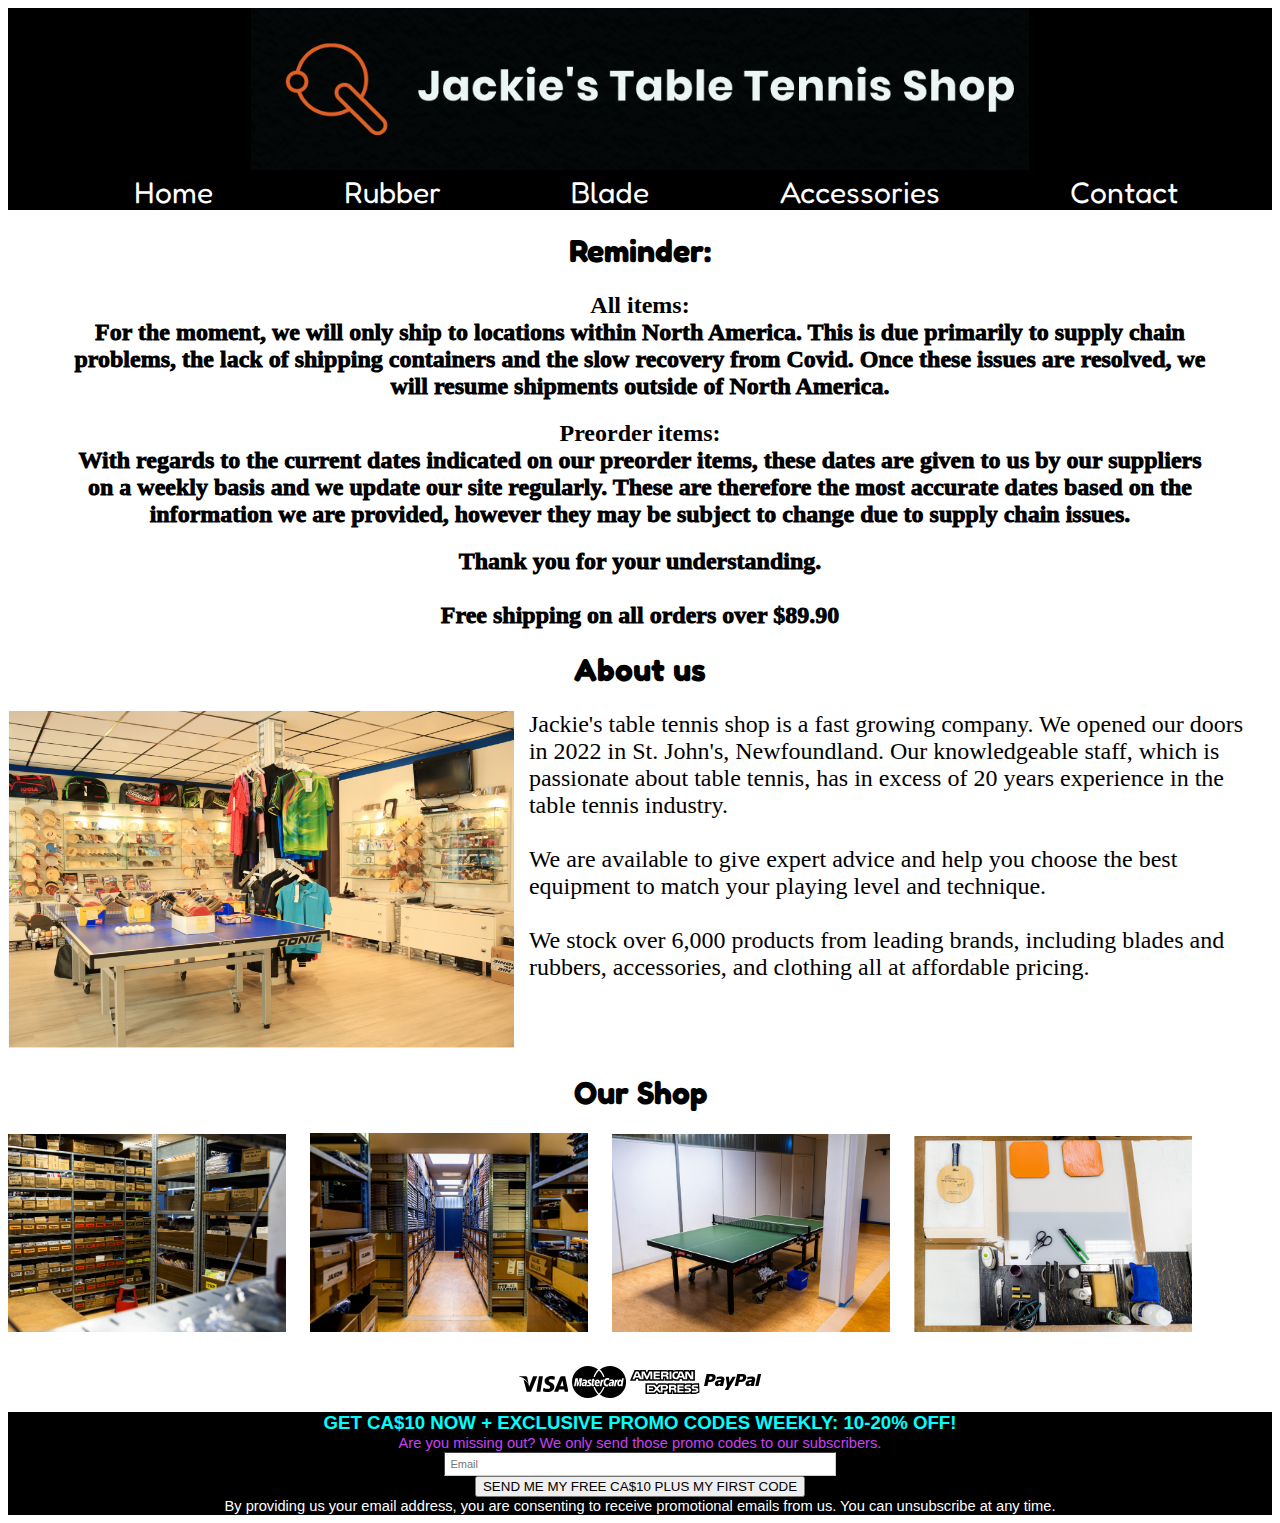
==== Table_Tennis_Shop/index.html @ e0d5413b "Add files via upload" ====
<!DOCTYPE html>
<html lang="en">
  <head>
    <meta charset="UTF-8" />
    <meta http-equiv="X-UA-Compatible" content="IE=edge" />
    <meta name="viewport" content="width=device-width, initial-scale=1.0" />
    <title>Jackie's TT Shop</title>
    <link rel="icon" href="./assets/icon.png">
    <!-- main css-->
    <link rel="stylesheet" href="./css/home.css">
    <!-- nav font-->
    <link rel="preconnect" href="https://fonts.googleapis.com">
    <link rel="preconnect" href="https://fonts.gstatic.com" crossorigin>
    <link href="https://fonts.googleapis.com/css2?family=Fredoka:wght@500&display=swap" rel="stylesheet">
</head>
<body>
    <!-- nav -->
    <header>
    <div class="nav-header">
        <a href="index.html" class="nav-logo">
            <img src="./assets/logo.png" alt="jackie's table tennis shop logo">
        </a>
    </div>
    <div>
        <a href="index.html" class="nav-link">Home</a>
        <a href="rubber.html" class="nav-link">Rubber</a>
        <a href="blades.html" class="nav-link">Blade</a>
        <a href="accessories.html" class="nav-link">Accessories</a>
        <a href="contact.html" class="nav-link">Contact</a>
    </div>
    </header>
    <!-- reminder -->
    <div>
        <h1>Reminder:</h1>
            <h2 class="remind_title">All items:</h2>
            <h2>
            For the moment, we will only ship to locations within North America. This is due primarily to supply chain problems, the lack of shipping containers and the slow recovery from Covid. Once these issues are resolved, we will resume shipments outside of North America. 
            </h2>
            <h2 class="remind_title">Preorder items:</h2>
            <h2>
            With regards to the current dates indicated on our preorder items, these dates are given to us by our suppliers on a weekly basis and we update our site regularly. These are therefore the most accurate dates based on the information we are provided, however they may be subject to change due to supply chain issues. </h2>
            <h2 class="thanks">Thank you for your understanding. <br><br>
            <strong>Free shipping on all orders over $89.90</strong>
            </h2>
    </div>
    <!-- About -->
    <div>
        <h1>About us</h1>
        <img src="./assets/shop_inside.png" alt="jackie's table tennis shop inside picture"  class="shop_pic">
        <p>
            Jackie's table tennis shop is a fast growing company. We opened our doors in 2022 in St. John's, Newfoundland. Our knowledgeable staff, which is passionate about table tennis, has in excess of 20 years experience in the table tennis industry.<br><br>

            We are available to give expert advice and help you choose the best equipment to match your playing level and technique.<br><br>

            We stock over 6,000 products from leading brands, including blades and rubbers, accessories, and clothing all at affordable pricing.<br><br>
        </p>
    </div>
    <!--Our shop-->
    <div >
        <h1>Our Shop</h1>
        <img src="./assets/shop1.png" alt="shop inside picture" class="shop_pics">
        <img src="./assets/shop2.png" alt="shop inside picture" class="shop_pics">
        <img src="./assets/shop3.png" alt="shop inside picture" class="shop_pics">
        <img src="./assets/shop4.png" alt="shop inside picture" class="shop_pics">
    </div>
    <!-- footer -->
    <footer>
        <div class="footer-payment-icons">
            <svg xmlns="http://www.w3.org/2000/svg" width="49" height="32" viewBox="0 0 49 32"><path d="M14.06 10.283h4.24l-6.303 15.472-4.236.003-3.258-12.33c2.318.953 4.38 3.023 5.22 5.276l.42 2.148zm3.356 15.488l2.503-15.5h4l-2.503 15.5h-4.002zm14.576-9.276c2.31 1.106 3.375 2.444 3.362 4.21C35.322 23.923 32.59 26 28.384 26c-1.796-.02-3.526-.394-4.46-.826l.56-3.47.516.247c1.316.58 2.167.815 3.77.815 1.15 0 2.384-.476 2.395-1.514.007-.678-.517-1.164-2.077-1.923-1.518-.74-3.53-1.983-3.505-4.21.024-3.013 2.81-5.117 6.765-5.117 1.55 0 2.795.34 3.586.65l-.542 3.36-.36-.177c-.74-.314-1.686-.617-2.994-.595-1.568 0-2.293.69-2.293 1.333-.01.73.848 1.205 2.246 1.924zm14.207-6.21l3.238 15.49h-3.714s-.368-1.78-.488-2.32c-.583 0-4.667-.01-5.125-.01-.155.42-.84 2.332-.84 2.332h-4.205L41.01 11.57c.418-1.01 1.137-1.284 2.096-1.284H46.2zm-4.937 9.99h3.322l-.927-4.474-.27-1.337c-.202.58-.554 1.52-.53 1.48 0 0-1.263 3.44-1.595 4.33zm-31.54-1.572C8.075 14.13 4.44 11.712 0 10.592l.053-.32h6.453c.87.033 1.573.325 1.815 1.307z"></path></svg>
            <svg xmlns="http://www.w3.org/2000/svg" width="54" height="32" viewBox="0 0 54 32"><path d="M48.366 15.193c.6 0 .9.437.9 1.282 0 1.28-.546 2.21-1.337 2.21-.6 0-.9-.437-.9-1.31 0-1.282.572-2.183 1.336-2.183zm-10.09 3.082c0-.655.49-1.01 1.472-1.01.11 0 .19.028.382.028-.027.982-.545 1.636-1.227 1.636-.382 0-.628-.246-.628-.656zm-11.998-2.427v.327h-1.91c.165-.763.546-1.173 1.092-1.173.518 0 .818.3.818.845zM38.06.002c8.838 0 16.003 7.165 16.003 16.002s-7.165 16-16.003 16c-3.834 0-7.324-1.345-10.08-3.595 2.102-2.032 3.707-4.568 4.568-7.44h-1.33c-.833 2.552-2.297 4.806-4.2 6.626-1.89-1.816-3.34-4.078-4.17-6.62h-1.33c.857 2.856 2.434 5.4 4.52 7.432-2.75 2.22-6.223 3.594-10.036 3.594C7.165 32.002 0 24.84 0 16.002s7.164-16 16.002-16c3.814 0 7.287 1.377 10.036 3.603-2.087 2.023-3.664 4.568-4.52 7.424h1.33c.83-2.543 2.28-4.805 4.17-6.608 1.904 1.808 3.368 4.06 4.2 6.614h1.33c-.86-2.872-2.466-5.413-4.568-7.443C30.737 1.343 34.226 0 38.06 0zM7.217 20.212h1.69l1.337-8.043H7.572l-1.637 4.99-.082-4.99H3.4l-1.337 8.043h1.582l1.037-6.135.136 6.135H5.99l2.21-6.19zm7.253-.735l.054-.408.382-2.32c.11-.735.136-.98.136-1.308 0-1.254-.79-1.91-2.263-1.91-.628 0-1.2.083-2.046.328l-.246 1.473.163-.028.247-.08c.382-.11.928-.165 1.418-.165.79 0 1.09.164 1.09.6 0 .11 0 .19-.054.41-.272-.028-.517-.055-.708-.055-1.91 0-3 .927-3 2.536 0 1.065.628 1.774 1.555 1.774.79 0 1.364-.246 1.8-.79l-.027.68h1.418l.027-.163.027-.245zm3.518-3.163c-.736-.327-.82-.41-.82-.71 0-.354.3-.518.846-.518.328 0 .79.028 1.227.082l.247-1.5c-.436-.082-1.118-.137-1.5-.137-1.91 0-2.59 1.01-2.563 2.21 0 .817.382 1.39 1.282 1.827.71.327.818.436.818.71 0 .408-.3.6-.982.6-.518 0-.982-.083-1.527-.246l-.246 1.5.08.028.3.054c.11.027.247.055.465.055.382.054.71.054.928.054 1.8 0 2.645-.68 2.645-2.18 0-.9-.354-1.418-1.2-1.828zm3.762 2.427c-.41 0-.573-.135-.573-.463 0-.082 0-.164.027-.273l.463-2.726h.873l.218-1.61h-.873l.19-.98h-1.69l-.737 4.47-.082.52-.11.653c-.026.192-.054.41-.054.574 0 .954.49 1.445 1.364 1.445.382 0 .764-.056 1.227-.22l.218-1.444c-.108.054-.272.054-.463.054zm3.982.11c-.982 0-1.5-.38-1.5-1.144 0-.055 0-.11.027-.19h3.38c.164-.683.22-1.146.22-1.637 0-1.447-.9-2.374-2.32-2.374-1.717 0-2.972 1.663-2.972 3.9 0 1.935.982 2.944 2.89 2.944.628 0 1.173-.082 1.773-.273l.274-1.636c-.6.3-1.145.41-1.773.41zm5.426-3.326h.11c.163-.79.38-1.363.654-1.88l-.055-.028h-.164c-.573 0-.9.273-1.418 1.064l.164-1.01h-1.555l-1.064 6.545h1.72c.626-4.008.79-4.69 1.608-4.69zm4.964 4.61l.3-1.828c-.545.273-1.036.41-1.445.41-1.01 0-1.61-.738-1.61-1.964 0-1.773.9-3.027 2.183-3.027.49 0 .928.136 1.528.436l.3-1.744c-.163-.054-.218-.082-.436-.163l-.682-.164c-.218-.055-.49-.083-.79-.083-2.264 0-3.846 2.018-3.846 4.88 0 2.155 1.146 3.49 3 3.49.463 0 .872-.08 1.5-.245zm5.4-1.065l.354-2.32c.136-.735.136-.98.136-1.308 0-1.254-.763-1.91-2.236-1.91-.627 0-1.2.083-2.045.328l-.245 1.473.164-.028.217-.08c.382-.11.955-.165 1.446-.165.79 0 1.09.164 1.09.6 0 .11-.026.19-.08.41-.247-.028-.492-.055-.683-.055-1.91 0-3 .927-3 2.536 0 1.065.627 1.774 1.555 1.774.79 0 1.363-.246 1.8-.79l-.028.68h1.418v-.163l.027-.245.054-.327zm2.126 1.144c.627-4.008.79-4.69 1.608-4.69h.11c.163-.79.38-1.363.654-1.88l-.055-.028H45.8c-.57 0-.9.273-1.417 1.064l.164-1.01h-1.554l-1.037 6.545h1.69zm5.18 0h1.61l1.308-8.044h-1.69l-.383 2.29c-.464-.6-.955-.9-1.637-.9-1.5 0-2.782 1.855-2.782 4.036 0 1.636.818 2.7 2.073 2.7.627 0 1.118-.218 1.582-.71zM11.307 18.28c0-.656.492-1.01 1.447-1.01.136 0 .218.027.382.027-.027.982-.518 1.636-1.228 1.636-.382 0-.6-.245-.6-.655z"></path></svg>
            <svg xmlns="http://www.w3.org/2000/svg" width="70" height="32" viewBox="0 0 70 32"><path d="M69.102 17.22l.4 9.093c-.69.313-3.286 1.688-4.26 1.688h-4.79v-.655c-.545.438-1.548.656-2.466.656H42.933v-2.465c0-.344-.057-.344-.345-.344h-.257V28h-4.96v-2.923c-.832.402-1.75.402-2.58.402h-.545V28h-6.05l-1.434-1.656-1.576 1.656h-9.72v-10.78h9.892l1.405 1.662 1.55-1.663h6.65c.776 0 2.038.116 2.582.66v-.66h5.936c.602 0 1.75.116 2.523.66v-.66h8.947v.66c.516-.43 1.433-.66 2.265-.66H62.2v.66c.546-.37 1.32-.66 2.323-.66H69.1zm-34.197 6.65c1.577 0 3.183-.43 3.183-2.58 0-2.093-1.635-2.523-3.07-2.523h-5.877l-2.38 2.523-2.235-2.523h-7.427v7.67h7.312l2.35-2.51 2.267 2.51h3.556V23.87h2.322zM46 23.557c-.17-.23-.486-.516-.945-.66.516-.172 1.318-.832 1.318-2.036 0-.89-.315-1.377-.917-1.72-.602-.316-1.32-.373-2.266-.373h-4.215v7.67h1.864V23.64h1.977c.66 0 1.032.06 1.32.345.315.373.315 1.032.315 1.548v.903h1.836V24.96c0-.69-.058-1.033-.288-1.406zm7.57-3.183v-1.605h-6.135v7.67h6.136v-1.563h-4.33v-1.55h4.245V21.78H49.24v-1.405h4.33zm4.675 6.065c1.864 0 2.926-.76 2.926-2.393 0-.774-.23-1.262-.544-1.664-.46-.37-1.12-.6-2.15-.6H57.47c-.257 0-.486-.058-.716-.116-.2-.086-.373-.258-.373-.545 0-.26.06-.43.288-.603.143-.115.373-.115.717-.115h3.383v-1.634h-3.67c-1.98 0-2.64 1.204-2.64 2.294 0 2.438 2.152 2.322 3.843 2.38.345 0 .545.058.66.173.116.086.23.315.23.544 0 .2-.114.372-.23.487-.172.115-.372.172-.716.172H54.69v1.62h3.554zm7.197 0c1.864 0 2.924-.76 2.924-2.393 0-.774-.23-1.262-.544-1.664-.46-.37-1.12-.6-2.15-.6h-1.004c-.258 0-.488-.058-.718-.116-.2-.086-.373-.258-.373-.545 0-.26.115-.43.287-.603.144-.115.373-.115.717-.115h3.384v-1.634h-3.67c-1.922 0-2.64 1.204-2.64 2.294 0 2.438 2.152 2.322 3.843 2.38.344 0 .544.058.66.174.115.086.23.315.23.544 0 .2-.115.373-.23.488s-.373.172-.717.172h-3.556v1.62h3.556zm-21.476-5.92c.23.115.373.344.373.66 0 .343-.144.6-.374.773-.287.116-.545.116-.89.116l-2.236.058v-1.75h2.237c.344 0 .66 0 .89.144zM36.108 8.646c-.287.172-.544.172-.918.172h-2.265V7.126h2.265c.316 0 .688 0 .918.114.23.144.344.374.344.718 0 .315-.114.602-.344.69zm14.68-1.807l1.263 3.038H49.53zM30.776 25.79l-2.838-3.183 2.838-3.012v6.193zm4.244-5.42c.66 0 1.09.26 1.09.92s-.43 1.03-1.09 1.03H32.58v-1.95h2.437zM5.772 9.88l1.29-3.04 1.263 3.04H5.774zm13.132 10.494h4.616l2.037 2.237-2.093 2.264h-4.56v-1.55h4.072v-1.547h-4.07v-1.405zm.172-6.996l-.545 1.377h-3.24l-.546-1.32v1.32H8.524l-.66-1.75H6.287l-.717 1.75H-.002l2.39-5.65L4.623 4h4.79l.658 1.262V4h5.59l1.263 2.724L18.158 4h17.835c.832 0 1.548.143 2.093.602V4h4.903v.602C43.79 4.142 44.852 4 46.056 4h7.082l.66 1.262V4h5.217l.775 1.262V4h5.103v10.753h-5.16l-1.004-1.635v1.635H52.31l-.717-1.75h-1.576l-.717 1.75h-3.355c-1.318 0-2.294-.316-2.954-.66v.66h-7.97v-2.466c0-.344-.058-.402-.287-.402h-.257v2.867H19.075v-1.377zM43.363 6.41c-.832.83-.975 1.863-1.004 3.01 0 1.377.343 2.266.946 2.925.66.66 1.806.86 2.695.86h2.152l.716-1.692h3.843l.718 1.692h3.727V7.442l3.47 5.763h2.638V5.52H61.37v5.334L58.13 5.52h-2.838v7.255L52.196 5.52h-2.724l-2.638 6.05h-.832c-.487 0-1.003-.114-1.262-.372-.344-.402-.488-1.004-.488-1.836 0-.803.144-1.405.488-1.748.373-.316.774-.43 1.434-.43h1.75V5.52h-1.75c-1.262 0-2.265.286-2.81.89zm-3.784-.89v7.684h1.862V5.52H39.58zm-8.46 0v7.685h1.806v-2.78h1.98c.66 0 1.09.056 1.375.314.317.4.26 1.06.26 1.49v.975h1.89v-1.52c0-.66-.056-1.003-.343-1.376-.172-.23-.487-.49-.89-.66.517-.23 1.32-.832 1.32-2.036 0-.89-.373-1.377-.976-1.75-.6-.344-1.26-.344-2.207-.344h-4.215zm-7.484 0v7.686H29.8V11.63h-4.3v-1.55h4.244V8.503H25.5V7.126h4.3V5.52h-6.164zm-7.512 7.685H17.7l2.696-6.02v6.02h1.864V5.52h-3.01l-2.266 5.22-2.41-5.22h-2.952v7.255L8.468 5.52H5.744l-3.297 7.685h1.978l.688-1.692h3.87l.69 1.692h3.755v-6.02z"></path></svg>
            <svg xmlns="http://www.w3.org/2000/svg" width="57" height="32" viewBox="0 0 57 32"><path d="M47.11 10.477c2.21-.037 4.633.618 4.072 3.276l-1.37 6.263h-3.158l.21-.947c-1.72 1.71-6.037 1.82-5.334-2.112.49-2.294 2.878-3.023 6.423-3.023.246-1.02-.457-1.274-1.65-1.238s-2.633.437-3.09.655l.282-2.293c.913-.183 2.106-.584 3.615-.584zm.21 6.408c.07-.29.106-.547.176-.838h-.773c-.596 0-1.58.146-1.93.765-.457.728.176 1.348.877 1.31.807-.036 1.474-.4 1.65-1.237zM53.883 8h3.242L54.48 20.016h-3.21zm-14.74.037c1.688 0 3.728 1.274 3.13 4.077-.528 2.476-2.498 3.933-4.89 3.933h-2.428l-.88 3.97h-3.41l2.602-11.98h5.874zm-.106 4.077c.21-.91-.317-1.638-1.197-1.638h-1.69l-.703 3.277h1.583c.88 0 1.795-.728 2.006-1.638zm-22.69-1.638c2.183-.037 4.61.618 4.055 3.276l-1.352 6.262h-3.155l.208-.947c-1.664 1.712-5.93 1.82-5.235-2.11.486-2.295 2.844-3.024 6.345-3.024.208-1.02-.485-1.274-1.664-1.238s-2.602.437-3.018.655l.277-2.293c.866-.182 2.045-.583 3.536-.583zm.242 6.41c.034-.292.103-.548.172-.84h-.797c-.555 0-1.525.147-1.872.766-.45.728.138 1.348.832 1.31.797-.036 1.49-.4 1.664-1.237zm11.938-6.238h3.255l-7.496 13.35H20.76l2.305-3.924-1.29-9.426h3.157l.508 5.58zM8.498 8.036c1.73 0 3.74 1.274 3.14 4.077-.53 2.476-2.504 3.933-4.867 3.933H4.304l-.847 3.97H0l2.61-11.98H8.5zm-.105 4.078c.247-.91-.317-1.638-1.164-1.638H5.535l-.74 3.277h1.622c.882 0 1.763-.728 1.975-1.638z"></path></svg>
        </div>
        <div class="subscribe">
            <span style="font-family: helvetica; font-size: 14pt; color:aqua"><strong><span>GET CA$10 NOW + EXCLUSIVE PROMO CODES WEEKLY: 10-20% OFF!</span></strong></span>
            <span style="font-size: 11pt; font-family: helvetica; color: #c842f5"><br>Are you missing out? We only send those promo codes to our subscribers.<br></span>
            <input type="email" placeholder="Email" style="border: 1px solid #ccc; border-top-color: #444; border-left-color: #444; font: normal; font-size: 11px; font-family: helvetica; color: #000000; padding: 5px; margin: 0; width: 30%;">
            <span><br></span>
            <button type="button">SEND ME  MY FREE CA$10 PLUS MY FIRST CODE</button>
            <span style="font-size: 11pt; font-family: helvetica;"><br>By providing us your email address, you are consenting to receive promotional emails from us. You can unsubscribe at any time.<br></span>
        </div>
    </footer>
</body>
</html>
---- Table_Tennis_Shop/css/home.css ----
.nav-link{
    font-family: 'Fredoka', sans-serif;
    text-decoration: none;
    margin-left: 10%;
    color: white;
    font-size: 30px;
}

.nav-link:hover{
    color: blueviolet;
}

.nav-header{
    text-align: center;
}

header{
    background-color: black;
}

h1{
    text-align: center;
    font-family: 'Fredoka', sans-serif;
}

.remind_title{
    font-family: 'Merriweather', serif;
    text-align: center;
    margin-top: 20px;
    font-weight: 900;
}

.thanks{
    margin-top: 20px;

}

h2{
    text-align: center;
    margin: 0 60px 0 60px;
    font-family: 'Merriweather', serif;
    font-weight: 1000;
}

.shop_pic{
    width: 40%;
}
p{
    float: right;
    width: 58%;
    margin: 0 10px;
    font-family: 'Merriweather', serif;
    font-size: 1.5rem;
}
.shop_pics{
    width: 22%;
    margin-right: 20px;
}

.footer-payment-icons{
    text-align: center;
    margin-top: 30px;
}
.subscribe{
    text-align: center;
    background-color: black;
    color: white;
    margin: 10px 0 0 0;
}
button{
    cursor: pointer;
}

/* contact special css */
.sm{
    display: flex;
    justify-content: center;
    margin: 20px 0;
}

.sm a{
    color: #34d2eb;
    width: 56px;
    font-size: 22px;
    transition: .3s linear;
    text-decoration: none;
}

.sm a:hover{
    color: #e66767;

}
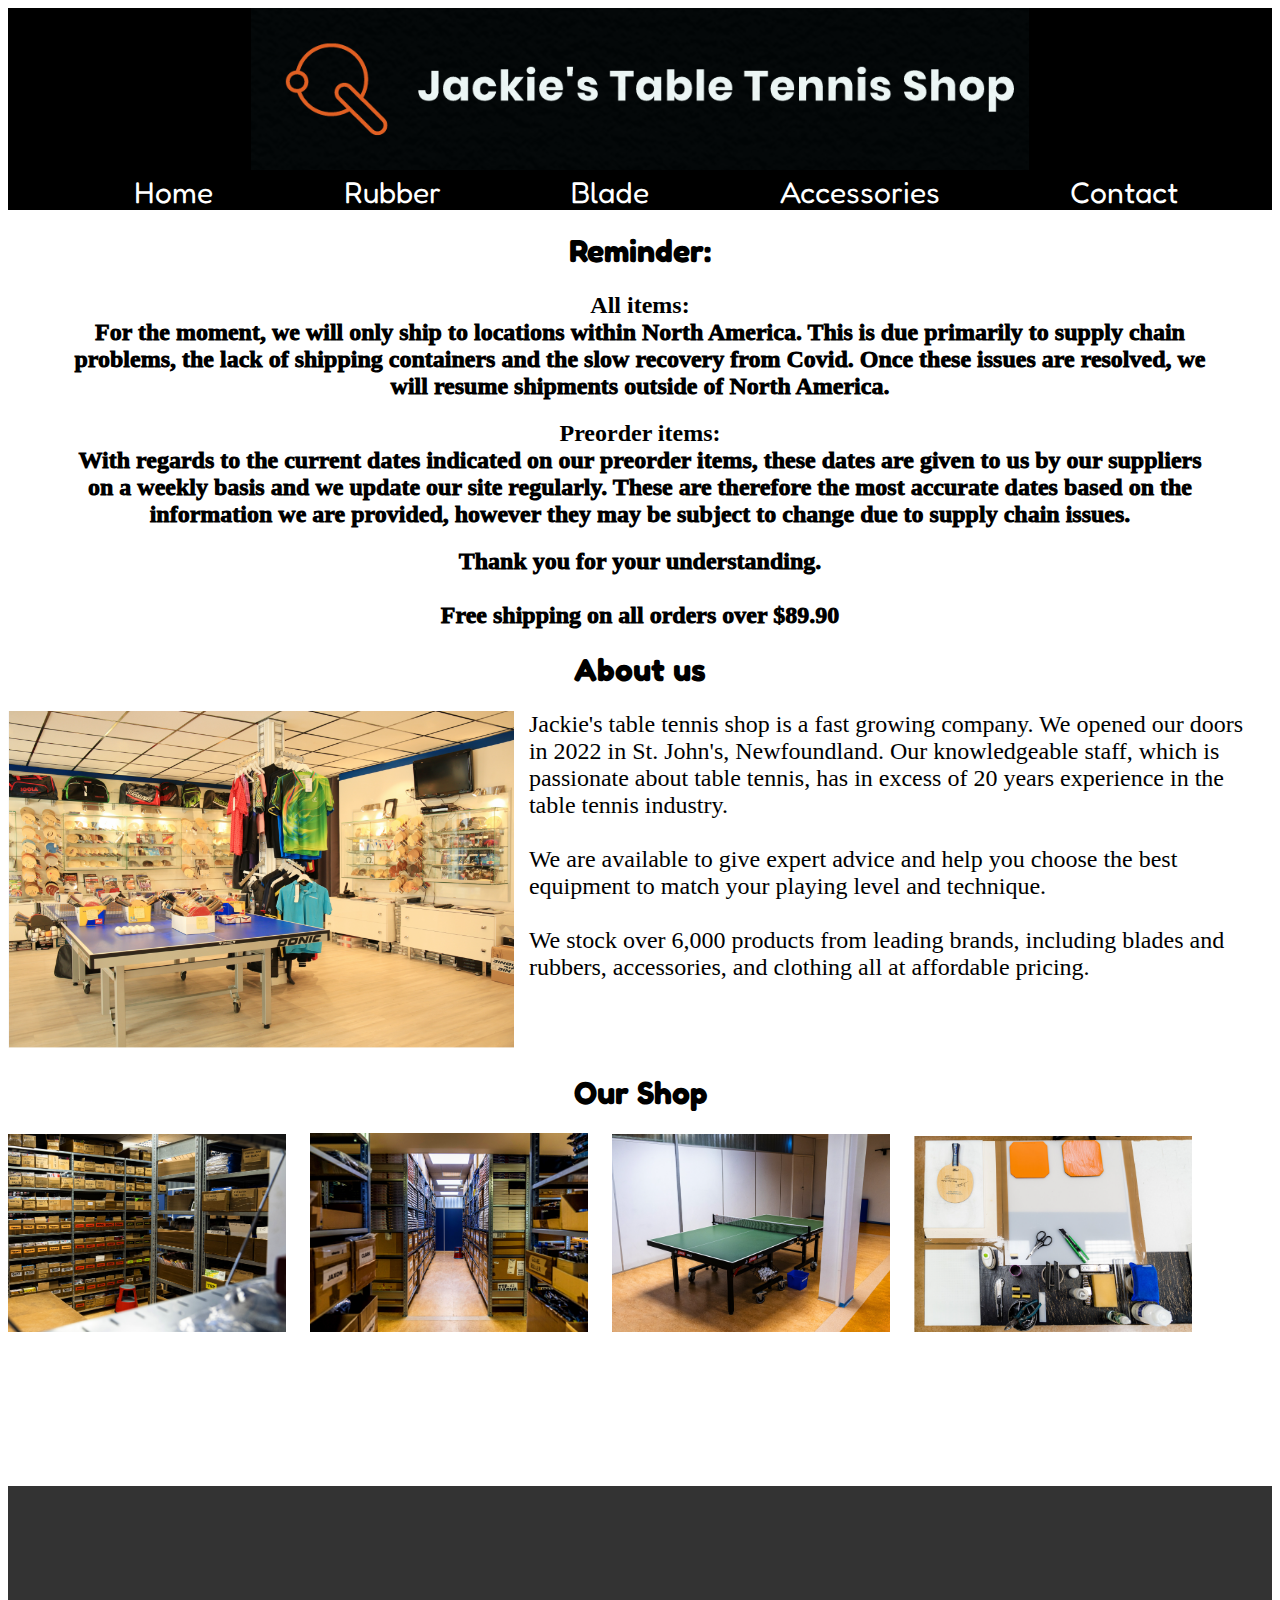
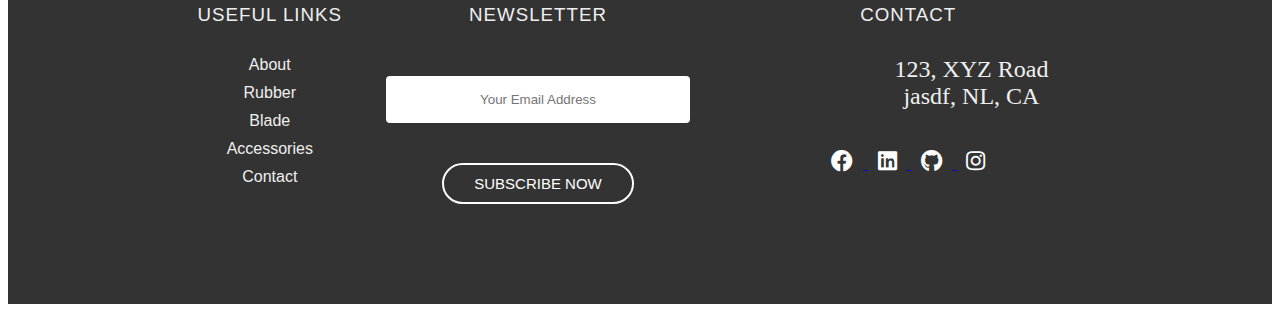
==== commit 88416c41: "change the form of footer" ====
--- a/Table_Tennis_Shop/index.html
+++ b/Table_Tennis_Shop/index.html
@@ -12,6 +12,8 @@
     <link rel="preconnect" href="https://fonts.googleapis.com">
     <link rel="preconnect" href="https://fonts.gstatic.com" crossorigin>
     <link href="https://fonts.googleapis.com/css2?family=Fredoka:wght@500&display=swap" rel="stylesheet">
+    <!-- icon -->
+    <link rel="stylesheet" href="https://cdnjs.cloudflare.com/ajax/libs/font-awesome/5.15.3/css/all.min.css">
 </head>
 <body>
     <!-- nav -->
@@ -64,21 +66,43 @@
         <img src="./assets/shop4.png" alt="shop inside picture" class="shop_pics">
     </div>
     <!-- footer -->
-    <footer>
-        <div class="footer-payment-icons">
-            <svg xmlns="http://www.w3.org/2000/svg" width="49" height="32" viewBox="0 0 49 32"><path d="M14.06 10.283h4.24l-6.303 15.472-4.236.003-3.258-12.33c2.318.953 4.38 3.023 5.22 5.276l.42 2.148zm3.356 15.488l2.503-15.5h4l-2.503 15.5h-4.002zm14.576-9.276c2.31 1.106 3.375 2.444 3.362 4.21C35.322 23.923 32.59 26 28.384 26c-1.796-.02-3.526-.394-4.46-.826l.56-3.47.516.247c1.316.58 2.167.815 3.77.815 1.15 0 2.384-.476 2.395-1.514.007-.678-.517-1.164-2.077-1.923-1.518-.74-3.53-1.983-3.505-4.21.024-3.013 2.81-5.117 6.765-5.117 1.55 0 2.795.34 3.586.65l-.542 3.36-.36-.177c-.74-.314-1.686-.617-2.994-.595-1.568 0-2.293.69-2.293 1.333-.01.73.848 1.205 2.246 1.924zm14.207-6.21l3.238 15.49h-3.714s-.368-1.78-.488-2.32c-.583 0-4.667-.01-5.125-.01-.155.42-.84 2.332-.84 2.332h-4.205L41.01 11.57c.418-1.01 1.137-1.284 2.096-1.284H46.2zm-4.937 9.99h3.322l-.927-4.474-.27-1.337c-.202.58-.554 1.52-.53 1.48 0 0-1.263 3.44-1.595 4.33zm-31.54-1.572C8.075 14.13 4.44 11.712 0 10.592l.053-.32h6.453c.87.033 1.573.325 1.815 1.307z"></path></svg>
-            <svg xmlns="http://www.w3.org/2000/svg" width="54" height="32" viewBox="0 0 54 32"><path d="M48.366 15.193c.6 0 .9.437.9 1.282 0 1.28-.546 2.21-1.337 2.21-.6 0-.9-.437-.9-1.31 0-1.282.572-2.183 1.336-2.183zm-10.09 3.082c0-.655.49-1.01 1.472-1.01.11 0 .19.028.382.028-.027.982-.545 1.636-1.227 1.636-.382 0-.628-.246-.628-.656zm-11.998-2.427v.327h-1.91c.165-.763.546-1.173 1.092-1.173.518 0 .818.3.818.845zM38.06.002c8.838 0 16.003 7.165 16.003 16.002s-7.165 16-16.003 16c-3.834 0-7.324-1.345-10.08-3.595 2.102-2.032 3.707-4.568 4.568-7.44h-1.33c-.833 2.552-2.297 4.806-4.2 6.626-1.89-1.816-3.34-4.078-4.17-6.62h-1.33c.857 2.856 2.434 5.4 4.52 7.432-2.75 2.22-6.223 3.594-10.036 3.594C7.165 32.002 0 24.84 0 16.002s7.164-16 16.002-16c3.814 0 7.287 1.377 10.036 3.603-2.087 2.023-3.664 4.568-4.52 7.424h1.33c.83-2.543 2.28-4.805 4.17-6.608 1.904 1.808 3.368 4.06 4.2 6.614h1.33c-.86-2.872-2.466-5.413-4.568-7.443C30.737 1.343 34.226 0 38.06 0zM7.217 20.212h1.69l1.337-8.043H7.572l-1.637 4.99-.082-4.99H3.4l-1.337 8.043h1.582l1.037-6.135.136 6.135H5.99l2.21-6.19zm7.253-.735l.054-.408.382-2.32c.11-.735.136-.98.136-1.308 0-1.254-.79-1.91-2.263-1.91-.628 0-1.2.083-2.046.328l-.246 1.473.163-.028.247-.08c.382-.11.928-.165 1.418-.165.79 0 1.09.164 1.09.6 0 .11 0 .19-.054.41-.272-.028-.517-.055-.708-.055-1.91 0-3 .927-3 2.536 0 1.065.628 1.774 1.555 1.774.79 0 1.364-.246 1.8-.79l-.027.68h1.418l.027-.163.027-.245zm3.518-3.163c-.736-.327-.82-.41-.82-.71 0-.354.3-.518.846-.518.328 0 .79.028 1.227.082l.247-1.5c-.436-.082-1.118-.137-1.5-.137-1.91 0-2.59 1.01-2.563 2.21 0 .817.382 1.39 1.282 1.827.71.327.818.436.818.71 0 .408-.3.6-.982.6-.518 0-.982-.083-1.527-.246l-.246 1.5.08.028.3.054c.11.027.247.055.465.055.382.054.71.054.928.054 1.8 0 2.645-.68 2.645-2.18 0-.9-.354-1.418-1.2-1.828zm3.762 2.427c-.41 0-.573-.135-.573-.463 0-.082 0-.164.027-.273l.463-2.726h.873l.218-1.61h-.873l.19-.98h-1.69l-.737 4.47-.082.52-.11.653c-.026.192-.054.41-.054.574 0 .954.49 1.445 1.364 1.445.382 0 .764-.056 1.227-.22l.218-1.444c-.108.054-.272.054-.463.054zm3.982.11c-.982 0-1.5-.38-1.5-1.144 0-.055 0-.11.027-.19h3.38c.164-.683.22-1.146.22-1.637 0-1.447-.9-2.374-2.32-2.374-1.717 0-2.972 1.663-2.972 3.9 0 1.935.982 2.944 2.89 2.944.628 0 1.173-.082 1.773-.273l.274-1.636c-.6.3-1.145.41-1.773.41zm5.426-3.326h.11c.163-.79.38-1.363.654-1.88l-.055-.028h-.164c-.573 0-.9.273-1.418 1.064l.164-1.01h-1.555l-1.064 6.545h1.72c.626-4.008.79-4.69 1.608-4.69zm4.964 4.61l.3-1.828c-.545.273-1.036.41-1.445.41-1.01 0-1.61-.738-1.61-1.964 0-1.773.9-3.027 2.183-3.027.49 0 .928.136 1.528.436l.3-1.744c-.163-.054-.218-.082-.436-.163l-.682-.164c-.218-.055-.49-.083-.79-.083-2.264 0-3.846 2.018-3.846 4.88 0 2.155 1.146 3.49 3 3.49.463 0 .872-.08 1.5-.245zm5.4-1.065l.354-2.32c.136-.735.136-.98.136-1.308 0-1.254-.763-1.91-2.236-1.91-.627 0-1.2.083-2.045.328l-.245 1.473.164-.028.217-.08c.382-.11.955-.165 1.446-.165.79 0 1.09.164 1.09.6 0 .11-.026.19-.08.41-.247-.028-.492-.055-.683-.055-1.91 0-3 .927-3 2.536 0 1.065.627 1.774 1.555 1.774.79 0 1.363-.246 1.8-.79l-.028.68h1.418v-.163l.027-.245.054-.327zm2.126 1.144c.627-4.008.79-4.69 1.608-4.69h.11c.163-.79.38-1.363.654-1.88l-.055-.028H45.8c-.57 0-.9.273-1.417 1.064l.164-1.01h-1.554l-1.037 6.545h1.69zm5.18 0h1.61l1.308-8.044h-1.69l-.383 2.29c-.464-.6-.955-.9-1.637-.9-1.5 0-2.782 1.855-2.782 4.036 0 1.636.818 2.7 2.073 2.7.627 0 1.118-.218 1.582-.71zM11.307 18.28c0-.656.492-1.01 1.447-1.01.136 0 .218.027.382.027-.027.982-.518 1.636-1.228 1.636-.382 0-.6-.245-.6-.655z"></path></svg>
-            <svg xmlns="http://www.w3.org/2000/svg" width="70" height="32" viewBox="0 0 70 32"><path d="M69.102 17.22l.4 9.093c-.69.313-3.286 1.688-4.26 1.688h-4.79v-.655c-.545.438-1.548.656-2.466.656H42.933v-2.465c0-.344-.057-.344-.345-.344h-.257V28h-4.96v-2.923c-.832.402-1.75.402-2.58.402h-.545V28h-6.05l-1.434-1.656-1.576 1.656h-9.72v-10.78h9.892l1.405 1.662 1.55-1.663h6.65c.776 0 2.038.116 2.582.66v-.66h5.936c.602 0 1.75.116 2.523.66v-.66h8.947v.66c.516-.43 1.433-.66 2.265-.66H62.2v.66c.546-.37 1.32-.66 2.323-.66H69.1zm-34.197 6.65c1.577 0 3.183-.43 3.183-2.58 0-2.093-1.635-2.523-3.07-2.523h-5.877l-2.38 2.523-2.235-2.523h-7.427v7.67h7.312l2.35-2.51 2.267 2.51h3.556V23.87h2.322zM46 23.557c-.17-.23-.486-.516-.945-.66.516-.172 1.318-.832 1.318-2.036 0-.89-.315-1.377-.917-1.72-.602-.316-1.32-.373-2.266-.373h-4.215v7.67h1.864V23.64h1.977c.66 0 1.032.06 1.32.345.315.373.315 1.032.315 1.548v.903h1.836V24.96c0-.69-.058-1.033-.288-1.406zm7.57-3.183v-1.605h-6.135v7.67h6.136v-1.563h-4.33v-1.55h4.245V21.78H49.24v-1.405h4.33zm4.675 6.065c1.864 0 2.926-.76 2.926-2.393 0-.774-.23-1.262-.544-1.664-.46-.37-1.12-.6-2.15-.6H57.47c-.257 0-.486-.058-.716-.116-.2-.086-.373-.258-.373-.545 0-.26.06-.43.288-.603.143-.115.373-.115.717-.115h3.383v-1.634h-3.67c-1.98 0-2.64 1.204-2.64 2.294 0 2.438 2.152 2.322 3.843 2.38.345 0 .545.058.66.173.116.086.23.315.23.544 0 .2-.114.372-.23.487-.172.115-.372.172-.716.172H54.69v1.62h3.554zm7.197 0c1.864 0 2.924-.76 2.924-2.393 0-.774-.23-1.262-.544-1.664-.46-.37-1.12-.6-2.15-.6h-1.004c-.258 0-.488-.058-.718-.116-.2-.086-.373-.258-.373-.545 0-.26.115-.43.287-.603.144-.115.373-.115.717-.115h3.384v-1.634h-3.67c-1.922 0-2.64 1.204-2.64 2.294 0 2.438 2.152 2.322 3.843 2.38.344 0 .544.058.66.174.115.086.23.315.23.544 0 .2-.115.373-.23.488s-.373.172-.717.172h-3.556v1.62h3.556zm-21.476-5.92c.23.115.373.344.373.66 0 .343-.144.6-.374.773-.287.116-.545.116-.89.116l-2.236.058v-1.75h2.237c.344 0 .66 0 .89.144zM36.108 8.646c-.287.172-.544.172-.918.172h-2.265V7.126h2.265c.316 0 .688 0 .918.114.23.144.344.374.344.718 0 .315-.114.602-.344.69zm14.68-1.807l1.263 3.038H49.53zM30.776 25.79l-2.838-3.183 2.838-3.012v6.193zm4.244-5.42c.66 0 1.09.26 1.09.92s-.43 1.03-1.09 1.03H32.58v-1.95h2.437zM5.772 9.88l1.29-3.04 1.263 3.04H5.774zm13.132 10.494h4.616l2.037 2.237-2.093 2.264h-4.56v-1.55h4.072v-1.547h-4.07v-1.405zm.172-6.996l-.545 1.377h-3.24l-.546-1.32v1.32H8.524l-.66-1.75H6.287l-.717 1.75H-.002l2.39-5.65L4.623 4h4.79l.658 1.262V4h5.59l1.263 2.724L18.158 4h17.835c.832 0 1.548.143 2.093.602V4h4.903v.602C43.79 4.142 44.852 4 46.056 4h7.082l.66 1.262V4h5.217l.775 1.262V4h5.103v10.753h-5.16l-1.004-1.635v1.635H52.31l-.717-1.75h-1.576l-.717 1.75h-3.355c-1.318 0-2.294-.316-2.954-.66v.66h-7.97v-2.466c0-.344-.058-.402-.287-.402h-.257v2.867H19.075v-1.377zM43.363 6.41c-.832.83-.975 1.863-1.004 3.01 0 1.377.343 2.266.946 2.925.66.66 1.806.86 2.695.86h2.152l.716-1.692h3.843l.718 1.692h3.727V7.442l3.47 5.763h2.638V5.52H61.37v5.334L58.13 5.52h-2.838v7.255L52.196 5.52h-2.724l-2.638 6.05h-.832c-.487 0-1.003-.114-1.262-.372-.344-.402-.488-1.004-.488-1.836 0-.803.144-1.405.488-1.748.373-.316.774-.43 1.434-.43h1.75V5.52h-1.75c-1.262 0-2.265.286-2.81.89zm-3.784-.89v7.684h1.862V5.52H39.58zm-8.46 0v7.685h1.806v-2.78h1.98c.66 0 1.09.056 1.375.314.317.4.26 1.06.26 1.49v.975h1.89v-1.52c0-.66-.056-1.003-.343-1.376-.172-.23-.487-.49-.89-.66.517-.23 1.32-.832 1.32-2.036 0-.89-.373-1.377-.976-1.75-.6-.344-1.26-.344-2.207-.344h-4.215zm-7.484 0v7.686H29.8V11.63h-4.3v-1.55h4.244V8.503H25.5V7.126h4.3V5.52h-6.164zm-7.512 7.685H17.7l2.696-6.02v6.02h1.864V5.52h-3.01l-2.266 5.22-2.41-5.22h-2.952v7.255L8.468 5.52H5.744l-3.297 7.685h1.978l.688-1.692h3.87l.69 1.692h3.755v-6.02z"></path></svg>
-            <svg xmlns="http://www.w3.org/2000/svg" width="57" height="32" viewBox="0 0 57 32"><path d="M47.11 10.477c2.21-.037 4.633.618 4.072 3.276l-1.37 6.263h-3.158l.21-.947c-1.72 1.71-6.037 1.82-5.334-2.112.49-2.294 2.878-3.023 6.423-3.023.246-1.02-.457-1.274-1.65-1.238s-2.633.437-3.09.655l.282-2.293c.913-.183 2.106-.584 3.615-.584zm.21 6.408c.07-.29.106-.547.176-.838h-.773c-.596 0-1.58.146-1.93.765-.457.728.176 1.348.877 1.31.807-.036 1.474-.4 1.65-1.237zM53.883 8h3.242L54.48 20.016h-3.21zm-14.74.037c1.688 0 3.728 1.274 3.13 4.077-.528 2.476-2.498 3.933-4.89 3.933h-2.428l-.88 3.97h-3.41l2.602-11.98h5.874zm-.106 4.077c.21-.91-.317-1.638-1.197-1.638h-1.69l-.703 3.277h1.583c.88 0 1.795-.728 2.006-1.638zm-22.69-1.638c2.183-.037 4.61.618 4.055 3.276l-1.352 6.262h-3.155l.208-.947c-1.664 1.712-5.93 1.82-5.235-2.11.486-2.295 2.844-3.024 6.345-3.024.208-1.02-.485-1.274-1.664-1.238s-2.602.437-3.018.655l.277-2.293c.866-.182 2.045-.583 3.536-.583zm.242 6.41c.034-.292.103-.548.172-.84h-.797c-.555 0-1.525.147-1.872.766-.45.728.138 1.348.832 1.31.797-.036 1.49-.4 1.664-1.237zm11.938-6.238h3.255l-7.496 13.35H20.76l2.305-3.924-1.29-9.426h3.157l.508 5.58zM8.498 8.036c1.73 0 3.74 1.274 3.14 4.077-.53 2.476-2.504 3.933-4.867 3.933H4.304l-.847 3.97H0l2.61-11.98H8.5zm-.105 4.078c.247-.91-.317-1.638-1.164-1.638H5.535l-.74 3.277h1.622c.882 0 1.763-.728 1.975-1.638z"></path></svg>
+    <footer class="footer_test">
+        <div class="col-1">
+            <h3>USEFUL LINKS</h3>
+            <a href="index.html">About</a>
+            <a href="rubber.html">Rubber</a>
+            <a href="blades.html">Blade</a>
+            <a href="accessories.html">Accessories</a>
+            <a href="contact.html">Contact</a>
         </div>
-        <div class="subscribe">
-            <span style="font-family: helvetica; font-size: 14pt; color:aqua"><strong><span>GET CA$10 NOW + EXCLUSIVE PROMO CODES WEEKLY: 10-20% OFF!</span></strong></span>
-            <span style="font-size: 11pt; font-family: helvetica; color: #c842f5"><br>Are you missing out? We only send those promo codes to our subscribers.<br></span>
-            <input type="email" placeholder="Email" style="border: 1px solid #ccc; border-top-color: #444; border-left-color: #444; font: normal; font-size: 11px; font-family: helvetica; color: #000000; padding: 5px; margin: 0; width: 30%;">
-            <span><br></span>
-            <button type="button">SEND ME  MY FREE CA$10 PLUS MY FIRST CODE</button>
-            <span style="font-size: 11pt; font-family: helvetica;"><br>By providing us your email address, you are consenting to receive promotional emails from us. You can unsubscribe at any time.<br></span>
+        <div class="col-2">
+            <h3>NEWSLETTER</h3>
+            <form>
+                <input type="email" placeholder="Your Email Address" required>
+                <br>
+                <button type="submit">SUBSCRIBE NOW</button>
+            </form>
+        </div>
+        <div class="col-3">
+            <h3>CONTACT</h3>
+            <p>123, XYZ Road <br>jasdf, NL, CA</p>
+            <div class="social_media">
+                <a href="https://www.facebook.com/your-page-url">
+                    <i class="fab fa-facebook"></i>
+                </a>
+                <a href="https://www.linkedin.com/in/jiaqi-mu-4020b4213/">
+                    <i class="fab fa-linkedin"></i>
+                </a>
+                <a href="https://github.com/JackieMJQ">
+                    <i class="fab fa-github"></i>
+                </a>
+                <a href="#">
+                    <i class="fab fa-instagram"></i>
+                </a>
+            </div>
         </div>
     </footer>
 </body>
 </html>
+
+<!-- reference: https://www.pingpongdepot.com/?gclid=CjwKCAiAprGRBhBgEiwANJEY7M1i5xLEAUkbCCLOYxdW05dtKYW25R40hAYsSND3zCK4P6NujActXhoCtP0QAvD_BwE -->
--- a/Table_Tennis_Shop/css/home.css
+++ b/Table_Tennis_Shop/css/home.css
@@ -72,7 +72,7 @@
 }
 
 /* contact special css */
-.sm{
+/* .sm{
     display: flex;
     justify-content: center;
     margin: 20px 0;
@@ -89,4 +89,92 @@
 .sm a:hover{
     color: #e66767;
 
+} */
+
+/* footer */
+footer{
+    margin: 0;
+    padding: 0;
+    font-family: 'Poppins', sans-serif;
+    box-sizing: border-box;
+}
+.footer_test {
+    margin-top: 150px;
+    width: 100%;
+    padding: 100px 15%;
+    background-color: #333;
+    color: #efefef;
+    display: flex;
+}
+
+.footer_test div{
+    text-align: center;
+}
+
+.col-2 {
+    flex-grow: 2;
+}
+
+.footer_test div h3 {
+    font-weight: 300;
+    margin-bottom: 30px;
+    letter-spacing: 1px;
+}
+
+.col-1 a {
+    display: block;
+    text-decoration: none;
+    color: #efefef;
+    margin-bottom: 10px;
+}
+
+.col-1 a:hover{
+    color: #e66767;
+}
+
+form input {
+    width: 300px;
+    height: 45px;
+    border-radius: 4px;
+    text-align: center;
+    margin-top: 20px;
+    margin-bottom: 40px;
+    outline: none;
+    border: none;
+}
+
+form button{
+    background: transparent;
+    border: 2px solid #fff;
+    color: #fff;
+    border-radius: 30px;
+    padding: 10px 30px;
+    font-size: 15px;
+    cursor: pointer;
+}
+
+form button:hover{
+    color: #e66767;
+}
+
+.social_media{
+    display:inline-block;
+    justify-content: center;
+    margin-top: 30px;
+}
+
+.social_media i{
+    /* 
+    width: 56px;
+    font-size: 22px;
+    transition: .3s linear;
+    margin: 10px; */
+    color: white;
+    font-size: 22px;
+    margin: 10px;
+    cursor: pointer;
+}
+
+.social_media i:hover{
+    color: #e66767;
 }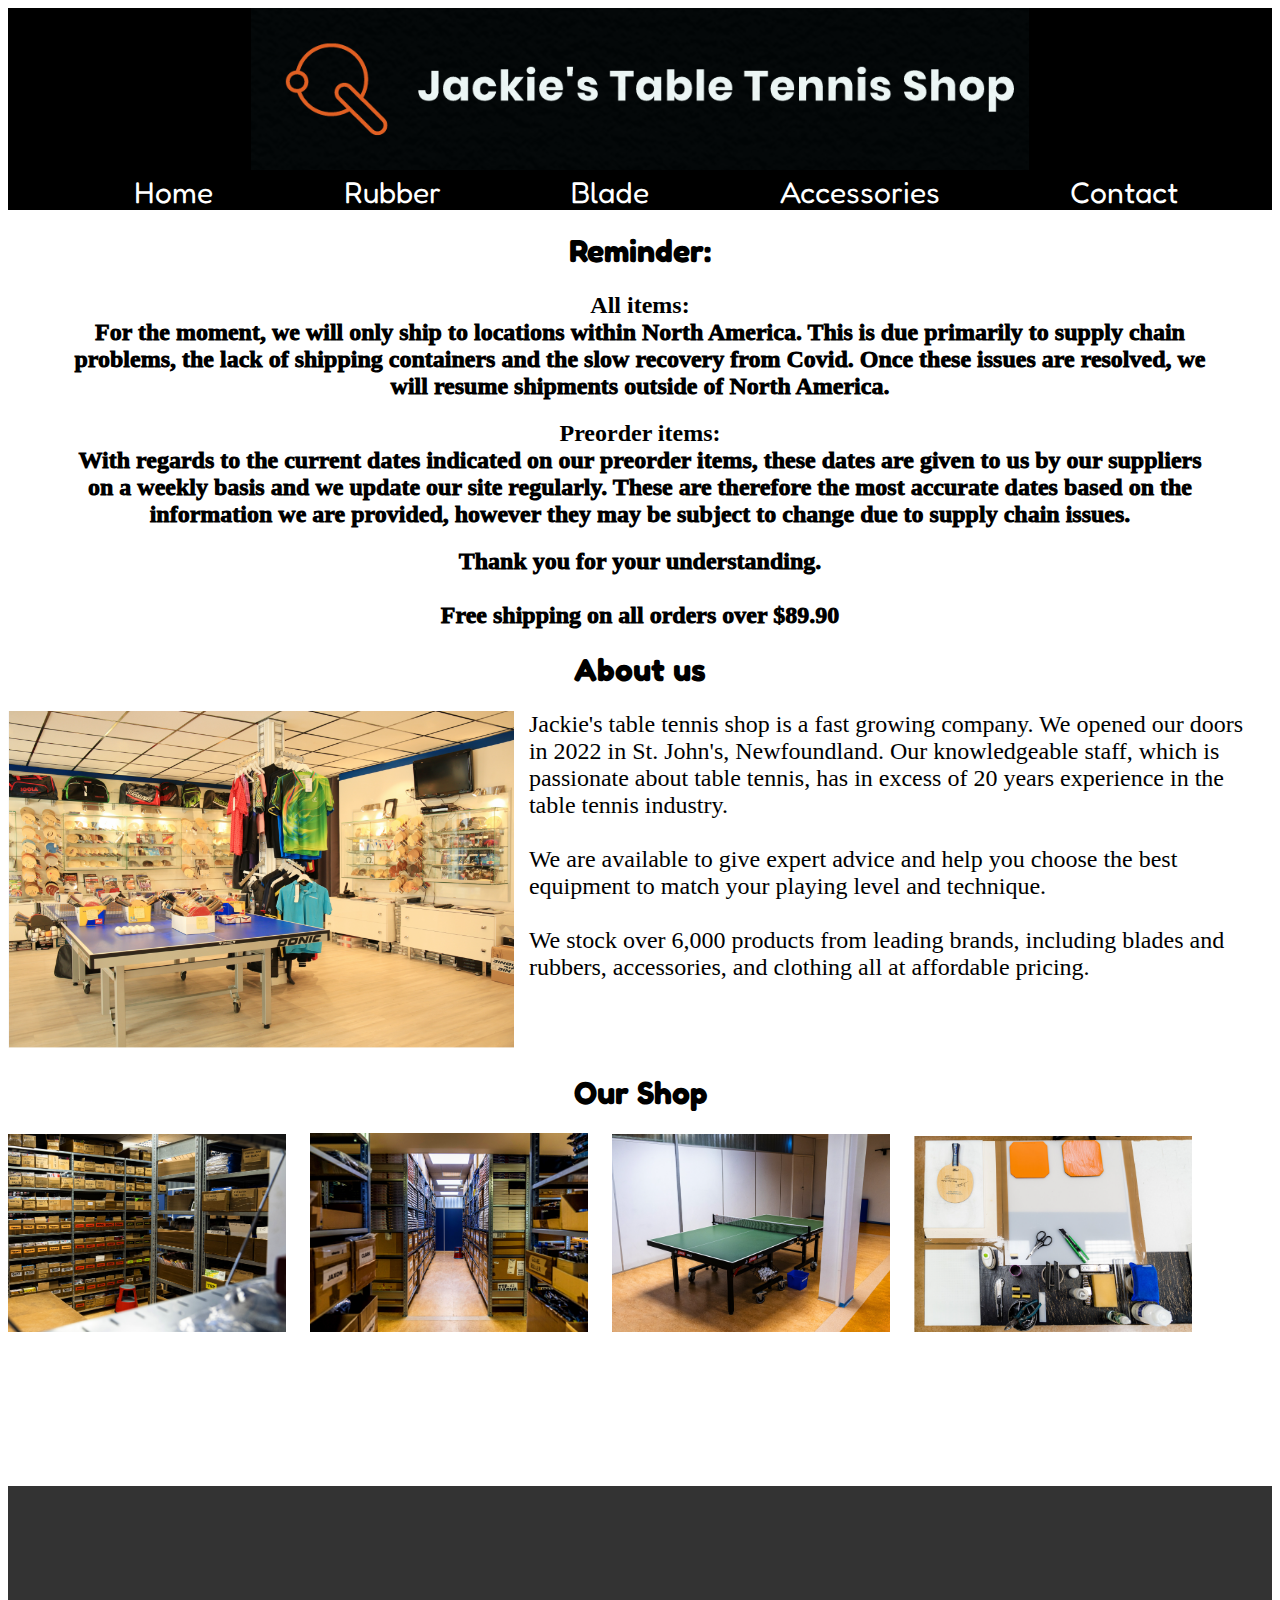
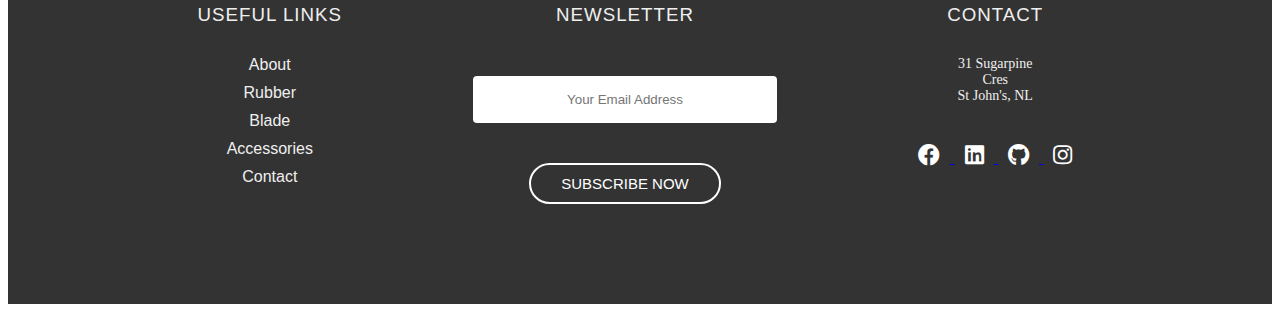
==== commit 47ec8cba: "update some changes on footer" ====
--- a/Table_Tennis_Shop/index.html
+++ b/Table_Tennis_Shop/index.html
@@ -85,7 +85,13 @@
         </div>
         <div class="col-3">
             <h3>CONTACT</h3>
-            <p>123, XYZ Road <br>jasdf, NL, CA</p>
+            <div class="address">
+                <p>31 Sugarpine Cres
+                    <br>
+                    St John's, NL
+                </p>
+            </div>
+            
             <div class="social_media">
                 <a href="https://www.facebook.com/your-page-url">
                     <i class="fab fa-facebook"></i>
--- a/Table_Tennis_Shop/css/home.css
+++ b/Table_Tennis_Shop/css/home.css
@@ -57,10 +57,10 @@
     margin-right: 20px;
 }
 
-.footer-payment-icons{
+/* .footer-payment-icons{
     text-align: center;
     margin-top: 30px;
-}
+} */
 .subscribe{
     text-align: center;
     background-color: black;
@@ -173,8 +173,20 @@
     font-size: 22px;
     margin: 10px;
     cursor: pointer;
+    transition: .3s linear;
 }
 
 .social_media i:hover{
     color: #e66767;
-}+}
+
+.address {
+    display: flex;
+    justify-content: center;
+    align-items: center;
+    margin: 0px;
+}
+
+.address p {
+    font-size: 14px;
+}
